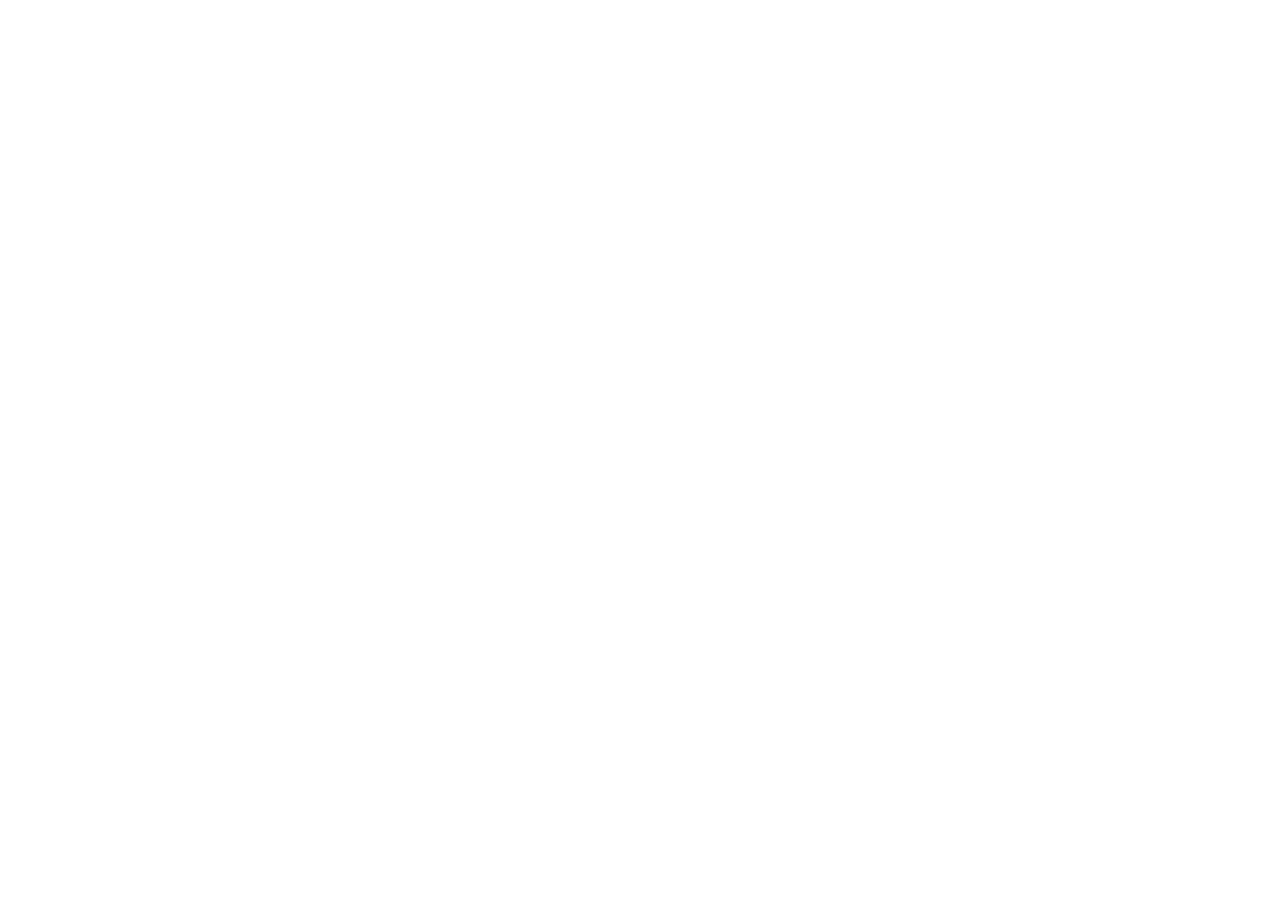
==== Chapter04/boilerplate/index.html @ 4a802ed2 "Ch 4" ====
<!DOCTYPE html>
<html lang="en">
    <head>
        <meta charset="utf-8">
        <meta name="viewport" content="width=device-width">
            <title></title>

        <!--put your external stylesheet links here-->
        <link rel="stylesheet" href="lib/leaflet.css">
        <link rel="stylesheet" href="css/style.css">
        <!--[if IE<9]>
            <link rel="stylesheet" href="css/style.ie.css">
        <![endif]-->

         <!--you can also place internal styles here;
             place these within <style> tags-->
        
    </head>

    <body>
        <!--put your initial page content here-->

        <!--you can also use this space for internal scripts;
        place these within <script> tags-->
        <script type="text/javascript" src="lib/leaflet-src.js"></script>
        <script type="text/javascript" src="lib/jquery.js"></script>

        <!--put your external script links here-->
        <script type="text/javascript" src="js/main.js"></script>
    </body>
</html>
---- Chapter04/boilerplate/lib/leaflet.css ----
/* required styles */

.leaflet-pane,
.leaflet-tile,
.leaflet-marker-icon,
.leaflet-marker-shadow,
.leaflet-tile-container,
.leaflet-pane > svg,
.leaflet-pane > canvas,
.leaflet-zoom-box,
.leaflet-image-layer,
.leaflet-layer {
	position: absolute;
	left: 0;
	top: 0;
	}
.leaflet-container {
	overflow: hidden;
	}
.leaflet-tile,
.leaflet-marker-icon,
.leaflet-marker-shadow {
	-webkit-user-select: none;
	   -moz-user-select: none;
	        user-select: none;
	  -webkit-user-drag: none;
	}
/* Prevents IE11 from highlighting tiles in blue */
.leaflet-tile::selection {
	background: transparent;
}
/* Safari renders non-retina tile on retina better with this, but Chrome is worse */
.leaflet-safari .leaflet-tile {
	image-rendering: -webkit-optimize-contrast;
	}
/* hack that prevents hw layers "stretching" when loading new tiles */
.leaflet-safari .leaflet-tile-container {
	width: 1600px;
	height: 1600px;
	-webkit-transform-origin: 0 0;
	}
.leaflet-marker-icon,
.leaflet-marker-shadow {
	display: block;
	}
/* .leaflet-container svg: reset svg max-width decleration shipped in Joomla! (joomla.org) 3.x */
/* .leaflet-container img: map is broken in FF if you have max-width: 100% on tiles */
.leaflet-container .leaflet-overlay-pane svg,
.leaflet-container .leaflet-marker-pane img,
.leaflet-container .leaflet-shadow-pane img,
.leaflet-container .leaflet-tile-pane img,
.leaflet-container img.leaflet-image-layer,
.leaflet-container .leaflet-tile {
	max-width: none !important;
	max-height: none !important;
	}

.leaflet-container.leaflet-touch-zoom {
	-ms-touch-action: pan-x pan-y;
	touch-action: pan-x pan-y;
	}
.leaflet-container.leaflet-touch-drag {
	-ms-touch-action: pinch-zoom;
	/* Fallback for FF which doesn't support pinch-zoom */
	touch-action: none;
	touch-action: pinch-zoom;
}
.leaflet-container.leaflet-touch-drag.leaflet-touch-zoom {
	-ms-touch-action: none;
	touch-action: none;
}
.leaflet-container {
	-webkit-tap-highlight-color: transparent;
}
.leaflet-container a {
	-webkit-tap-highlight-color: rgba(51, 181, 229, 0.4);
}
.leaflet-tile {
	filter: inherit;
	visibility: hidden;
	}
.leaflet-tile-loaded {
	visibility: inherit;
	}
.leaflet-zoom-box {
	width: 0;
	height: 0;
	-moz-box-sizing: border-box;
	     box-sizing: border-box;
	z-index: 800;
	}
/* workaround for https://bugzilla.mozilla.org/show_bug.cgi?id=888319 */
.leaflet-overlay-pane svg {
	-moz-user-select: none;
	}

.leaflet-pane         { z-index: 400; }

.leaflet-tile-pane    { z-index: 200; }
.leaflet-overlay-pane { z-index: 400; }
.leaflet-shadow-pane  { z-index: 500; }
.leaflet-marker-pane  { z-index: 600; }
.leaflet-tooltip-pane   { z-index: 650; }
.leaflet-popup-pane   { z-index: 700; }

.leaflet-map-pane canvas { z-index: 100; }
.leaflet-map-pane svg    { z-index: 200; }

.leaflet-vml-shape {
	width: 1px;
	height: 1px;
	}
.lvml {
	behavior: url(#default#VML);
	display: inline-block;
	position: absolute;
	}


/* control positioning */

.leaflet-control {
	position: relative;
	z-index: 800;
	pointer-events: visiblePainted; /* IE 9-10 doesn't have auto */
	pointer-events: auto;
	}
.leaflet-top,
.leaflet-bottom {
	position: absolute;
	z-index: 1000;
	pointer-events: none;
	}
.leaflet-top {
	top: 0;
	}
.leaflet-right {
	right: 0;
	}
.leaflet-bottom {
	bottom: 0;
	}
.leaflet-left {
	left: 0;
	}
.leaflet-control {
	float: left;
	clear: both;
	}
.leaflet-right .leaflet-control {
	float: right;
	}
.leaflet-top .leaflet-control {
	margin-top: 10px;
	}
.leaflet-bottom .leaflet-control {
	margin-bottom: 10px;
	}
.leaflet-left .leaflet-control {
	margin-left: 10px;
	}
.leaflet-right .leaflet-control {
	margin-right: 10px;
	}


/* zoom and fade animations */

.leaflet-fade-anim .leaflet-tile {
	will-change: opacity;
	}
.leaflet-fade-anim .leaflet-popup {
	opacity: 0;
	-webkit-transition: opacity 0.2s linear;
	   -moz-transition: opacity 0.2s linear;
	        transition: opacity 0.2s linear;
	}
.leaflet-fade-anim .leaflet-map-pane .leaflet-popup {
	opacity: 1;
	}
.leaflet-zoom-animated {
	-webkit-transform-origin: 0 0;
	    -ms-transform-origin: 0 0;
	        transform-origin: 0 0;
	}
.leaflet-zoom-anim .leaflet-zoom-animated {
	will-change: transform;
	}
.leaflet-zoom-anim .leaflet-zoom-animated {
	-webkit-transition: -webkit-transform 0.25s cubic-bezier(0,0,0.25,1);
	   -moz-transition:    -moz-transform 0.25s cubic-bezier(0,0,0.25,1);
	        transition:         transform 0.25s cubic-bezier(0,0,0.25,1);
	}
.leaflet-zoom-anim .leaflet-tile,
.leaflet-pan-anim .leaflet-tile {
	-webkit-transition: none;
	   -moz-transition: none;
	        transition: none;
	}

.leaflet-zoom-anim .leaflet-zoom-hide {
	visibility: hidden;
	}


/* cursors */

.leaflet-interactive {
	cursor: pointer;
	}
.leaflet-grab {
	cursor: -webkit-grab;
	cursor:    -moz-grab;
	cursor:         grab;
	}
.leaflet-crosshair,
.leaflet-crosshair .leaflet-interactive {
	cursor: crosshair;
	}
.leaflet-popup-pane,
.leaflet-control {
	cursor: auto;
	}
.leaflet-dragging .leaflet-grab,
.leaflet-dragging .leaflet-grab .leaflet-interactive,
.leaflet-dragging .leaflet-marker-draggable {
	cursor: move;
	cursor: -webkit-grabbing;
	cursor:    -moz-grabbing;
	cursor:         grabbing;
	}

/* marker & overlays interactivity */
.leaflet-marker-icon,
.leaflet-marker-shadow,
.leaflet-image-layer,
.leaflet-pane > svg path,
.leaflet-tile-container {
	pointer-events: none;
	}

.leaflet-marker-icon.leaflet-interactive,
.leaflet-image-layer.leaflet-interactive,
.leaflet-pane > svg path.leaflet-interactive,
svg.leaflet-image-layer.leaflet-interactive path {
	pointer-events: visiblePainted; /* IE 9-10 doesn't have auto */
	pointer-events: auto;
	}

/* visual tweaks */

.leaflet-container {
	background: #ddd;
	outline: 0;
	}
.leaflet-container a {
	color: #0078A8;
	}
.leaflet-container a.leaflet-active {
	outline: 2px solid orange;
	}
.leaflet-zoom-box {
	border: 2px dotted #38f;
	background: rgba(255,255,255,0.5);
	}


/* general typography */
.leaflet-container {
	font: 12px/1.5 "Helvetica Neue", Arial, Helvetica, sans-serif;
	}


/* general toolbar styles */

.leaflet-bar {
	box-shadow: 0 1px 5px rgba(0,0,0,0.65);
	border-radius: 4px;
	}
.leaflet-bar a,
.leaflet-bar a:hover {
	background-color: #fff;
	border-bottom: 1px solid #ccc;
	width: 26px;
	height: 26px;
	line-height: 26px;
	display: block;
	text-align: center;
	text-decoration: none;
	color: black;
	}
.leaflet-bar a,
.leaflet-control-layers-toggle {
	background-position: 50% 50%;
	background-repeat: no-repeat;
	display: block;
	}
.leaflet-bar a:hover {
	background-color: #f4f4f4;
	}
.leaflet-bar a:first-child {
	border-top-left-radius: 4px;
	border-top-right-radius: 4px;
	}
.leaflet-bar a:last-child {
	border-bottom-left-radius: 4px;
	border-bottom-right-radius: 4px;
	border-bottom: none;
	}
.leaflet-bar a.leaflet-disabled {
	cursor: default;
	background-color: #f4f4f4;
	color: #bbb;
	}

.leaflet-touch .leaflet-bar a {
	width: 30px;
	height: 30px;
	line-height: 30px;
	}
.leaflet-touch .leaflet-bar a:first-child {
	border-top-left-radius: 2px;
	border-top-right-radius: 2px;
	}
.leaflet-touch .leaflet-bar a:last-child {
	border-bottom-left-radius: 2px;
	border-bottom-right-radius: 2px;
	}

/* zoom control */

.leaflet-control-zoom-in,
.leaflet-control-zoom-out {
	font: bold 18px 'Lucida Console', Monaco, monospace;
	text-indent: 1px;
	}

.leaflet-touch .leaflet-control-zoom-in, .leaflet-touch .leaflet-control-zoom-out  {
	font-size: 22px;
	}


/* layers control */

.leaflet-control-layers {
	box-shadow: 0 1px 5px rgba(0,0,0,0.4);
	background: #fff;
	border-radius: 5px;
	}
.leaflet-control-layers-toggle {
	background-image: url(images/layers.png);
	width: 36px;
	height: 36px;
	}
.leaflet-retina .leaflet-control-layers-toggle {
	background-image: url(images/layers-2x.png);
	background-size: 26px 26px;
	}
.leaflet-touch .leaflet-control-layers-toggle {
	width: 44px;
	height: 44px;
	}
.leaflet-control-layers .leaflet-control-layers-list,
.leaflet-control-layers-expanded .leaflet-control-layers-toggle {
	display: none;
	}
.leaflet-control-layers-expanded .leaflet-control-layers-list {
	display: block;
	position: relative;
	}
.leaflet-control-layers-expanded {
	padding: 6px 10px 6px 6px;
	color: #333;
	background: #fff;
	}
.leaflet-control-layers-scrollbar {
	overflow-y: scroll;
	overflow-x: hidden;
	padding-right: 5px;
	}
.leaflet-control-layers-selector {
	margin-top: 2px;
	position: relative;
	top: 1px;
	}
.leaflet-control-layers label {
	display: block;
	}
.leaflet-control-layers-separator {
	height: 0;
	border-top: 1px solid #ddd;
	margin: 5px -10px 5px -6px;
	}

/* Default icon URLs */
.leaflet-default-icon-path {
	background-image: url(images/marker-icon.png);
	}


/* attribution and scale controls */

.leaflet-container .leaflet-control-attribution {
	background: #fff;
	background: rgba(255, 255, 255, 0.7);
	margin: 0;
	}
.leaflet-control-attribution,
.leaflet-control-scale-line {
	padding: 0 5px;
	color: #333;
	}
.leaflet-control-attribution a {
	text-decoration: none;
	}
.leaflet-control-attribution a:hover {
	text-decoration: underline;
	}
.leaflet-container .leaflet-control-attribution,
.leaflet-container .leaflet-control-scale {
	font-size: 11px;
	}
.leaflet-left .leaflet-control-scale {
	margin-left: 5px;
	}
.leaflet-bottom .leaflet-control-scale {
	margin-bottom: 5px;
	}
.leaflet-control-scale-line {
	border: 2px solid #777;
	border-top: none;
	line-height: 1.1;
	padding: 2px 5px 1px;
	font-size: 11px;
	white-space: nowrap;
	overflow: hidden;
	-moz-box-sizing: border-box;
	     box-sizing: border-box;

	background: #fff;
	background: rgba(255, 255, 255, 0.5);
	}
.leaflet-control-scale-line:not(:first-child) {
	border-top: 2px solid #777;
	border-bottom: none;
	margin-top: -2px;
	}
.leaflet-control-scale-line:not(:first-child):not(:last-child) {
	border-bottom: 2px solid #777;
	}

.leaflet-touch .leaflet-control-attribution,
.leaflet-touch .leaflet-control-layers,
.leaflet-touch .leaflet-bar {
	box-shadow: none;
	}
.leaflet-touch .leaflet-control-layers,
.leaflet-touch .leaflet-bar {
	border: 2px solid rgba(0,0,0,0.2);
	background-clip: padding-box;
	}


/* popup */

.leaflet-popup {
	position: absolute;
	text-align: center;
	margin-bottom: 20px;
	}
.leaflet-popup-content-wrapper {
	padding: 1px;
	text-align: left;
	border-radius: 12px;
	}
.leaflet-popup-content {
	margin: 13px 19px;
	line-height: 1.4;
	}
.leaflet-popup-content p {
	margin: 18px 0;
	}
.leaflet-popup-tip-container {
	width: 40px;
	height: 20px;
	position: absolute;
	left: 50%;
	margin-left: -20px;
	overflow: hidden;
	pointer-events: none;
	}
.leaflet-popup-tip {
	width: 17px;
	height: 17px;
	padding: 1px;

	margin: -10px auto 0;

	-webkit-transform: rotate(45deg);
	   -moz-transform: rotate(45deg);
	    -ms-transform: rotate(45deg);
	        transform: rotate(45deg);
	}
.leaflet-popup-content-wrapper,
.leaflet-popup-tip {
	background: white;
	color: #333;
	box-shadow: 0 3px 14px rgba(0,0,0,0.4);
	}
.leaflet-container a.leaflet-popup-close-button {
	position: absolute;
	top: 0;
	right: 0;
	padding: 4px 4px 0 0;
	border: none;
	text-align: center;
	width: 18px;
	height: 14px;
	font: 16px/14px Tahoma, Verdana, sans-serif;
	color: #c3c3c3;
	text-decoration: none;
	font-weight: bold;
	background: transparent;
	}
.leaflet-container a.leaflet-popup-close-button:hover {
	color: #999;
	}
.leaflet-popup-scrolled {
	overflow: auto;
	border-bottom: 1px solid #ddd;
	border-top: 1px solid #ddd;
	}

.leaflet-oldie .leaflet-popup-content-wrapper {
	-ms-zoom: 1;
	}
.leaflet-oldie .leaflet-popup-tip {
	width: 24px;
	margin: 0 auto;

	-ms-filter: "progid:DXImageTransform.Microsoft.Matrix(M11=0.70710678, M12=0.70710678, M21=-0.70710678, M22=0.70710678)";
	filter: progid:DXImageTransform.Microsoft.Matrix(M11=0.70710678, M12=0.70710678, M21=-0.70710678, M22=0.70710678);
	}
.leaflet-oldie .leaflet-popup-tip-container {
	margin-top: -1px;
	}

.leaflet-oldie .leaflet-control-zoom,
.leaflet-oldie .leaflet-control-layers,
.leaflet-oldie .leaflet-popup-content-wrapper,
.leaflet-oldie .leaflet-popup-tip {
	border: 1px solid #999;
	}


/* div icon */

.leaflet-div-icon {
	background: #fff;
	border: 1px solid #666;
	}


/* Tooltip */
/* Base styles for the element that has a tooltip */
.leaflet-tooltip {
	position: absolute;
	padding: 6px;
	background-color: #fff;
	border: 1px solid #fff;
	border-radius: 3px;
	color: #222;
	white-space: nowrap;
	-webkit-user-select: none;
	-moz-user-select: none;
	-ms-user-select: none;
	user-select: none;
	pointer-events: none;
	box-shadow: 0 1px 3px rgba(0,0,0,0.4);
	}
.leaflet-tooltip.leaflet-clickable {
	cursor: pointer;
	pointer-events: auto;
	}
.leaflet-tooltip-top:before,
.leaflet-tooltip-bottom:before,
.leaflet-tooltip-left:before,
.leaflet-tooltip-right:before {
	position: absolute;
	pointer-events: none;
	border: 6px solid transparent;
	background: transparent;
	content: "";
	}

/* Directions */

.leaflet-tooltip-bottom {
	margin-top: 6px;
}
.leaflet-tooltip-top {
	margin-top: -6px;
}
.leaflet-tooltip-bottom:before,
.leaflet-tooltip-top:before {
	left: 50%;
	margin-left: -6px;
	}
.leaflet-tooltip-top:before {
	bottom: 0;
	margin-bottom: -12px;
	border-top-color: #fff;
	}
.leaflet-tooltip-bottom:before {
	top: 0;
	margin-top: -12px;
	margin-left: -6px;
	border-bottom-color: #fff;
	}
.leaflet-tooltip-left {
	margin-left: -6px;
}
.leaflet-tooltip-right {
	margin-left: 6px;
}
.leaflet-tooltip-left:before,
.leaflet-tooltip-right:before {
	top: 50%;
	margin-top: -6px;
	}
.leaflet-tooltip-left:before {
	right: 0;
	margin-right: -12px;
	border-left-color: #fff;
	}
.leaflet-tooltip-right:before {
	left: 0;
	margin-left: -12px;
	border-right-color: #fff;
	}
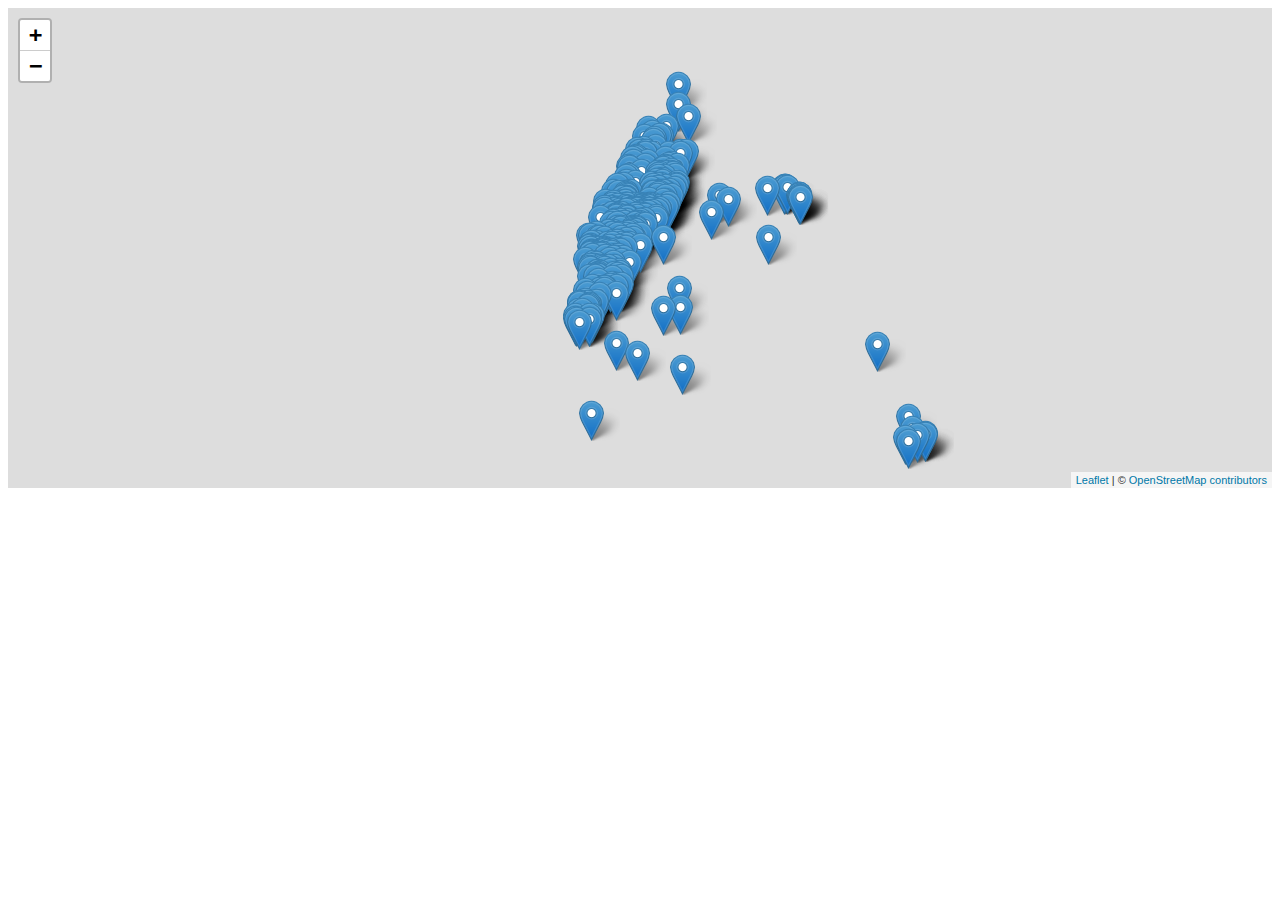
==== commit b0c02f2c: "Ch 4 Completed" ====
--- a/Chapter04/boilerplate/index.html
+++ b/Chapter04/boilerplate/index.html
@@ -14,6 +14,10 @@
 
          <!--you can also place internal styles here;
              place these within <style> tags-->
+                <style>
+                    #map { height: 480px; }
+               
+               </style>
         
     </head>
 
@@ -25,6 +29,8 @@
         <script type="text/javascript" src="lib/leaflet-src.js"></script>
         <script type="text/javascript" src="lib/jquery.js"></script>
 
+        <div id="map"></div>
+
         <!--put your external script links here-->
         <script type="text/javascript" src="js/main.js"></script>
     </body>
--- a/Chapter04/boilerplate/css/style.css
+++ b/Chapter04/boilerplate/css/style.css
@@ -0,0 +1 @@
+/* Stylesheet by Rita Sherwood, 2021 */